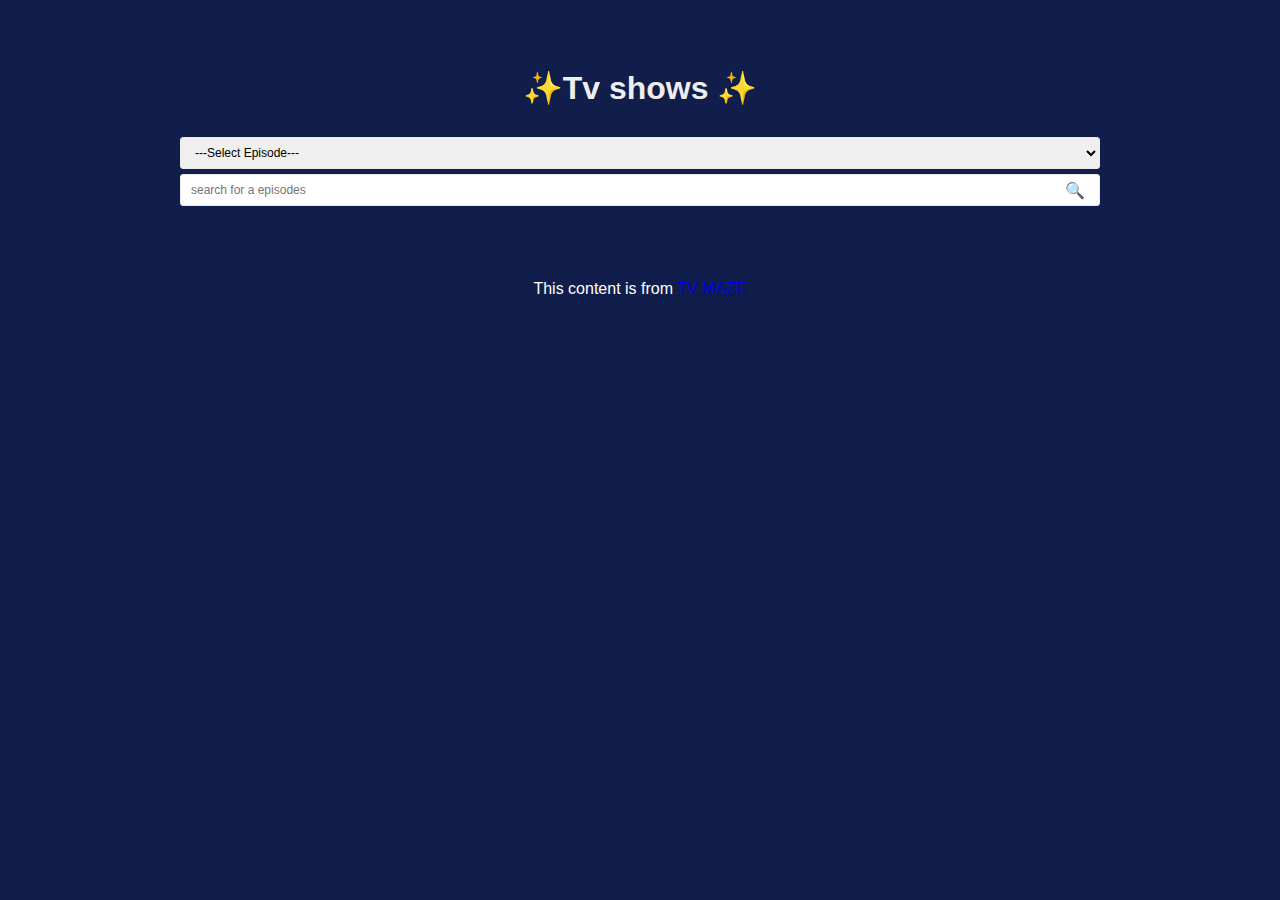
==== index.html @ 7691a0dc "refactor: change drop down to show episodes" ====
<!DOCTYPE html>
<html lang="en">
  <head>
    <meta charset="UTF-8" />
    <meta name="viewport" content="width=device-width, initial-scale=1.0" />
    <title>TV Show Project | Micheale Andemariam (micheale2021 )</title>
    <link rel="preconnect" href="https://fonts.googleapis.com" />
    <link rel="preconnect" href="https://fonts.gstatic.com" crossorigin />
    <link
      href="https://fonts.googleapis.com/css2?family=Neucha&display=swap"
      rel="stylesheet"
    />
    <link href="style.css" rel="stylesheet" />
    <link rel="icon" href="/favicon.ico" type="image/x-icon" />
  </head>

  <body>
    <!-- <div id="root">
    <h1>&#x2728;Tv shows &#x2728;</h1>
      <div id="content">
        

        
      </div>
    </div> -->
    <div class="container">
      <h1>&#x2728;Tv shows &#x2728;</h1>
      <select
        name="selectEpisode"
        id="selectEpisode"
        onchange="changeFunction(this)"
      >
        <option value="">---Select Episode---</option>
      </select>

      <div id="searchWrapper">
        <input
          type="text"
          name="searchBar"
          id="searchBar"
          placeholder="search for a episodes"
        />
      </div>
      <h2 id="displaySearchedEpisode"></h2>
      <ul id="episodesList"></ul>
    </div>

    <footer class="footer">
      This content is from <a href="https://www.tvmaze.com/">TV MAZE</a>
    </footer>

    <!-- Loads a provided function called getAllEpisodes() which returns all episodes -->
    <script src="episodes.js"></script>

    <!-- Loads YOUR javascript code -->
    <script src="script.js"></script>
  </body>
</html>
---- style.css ----
/* body{
  background-color: #111d4a;
}
#root {
  color: red; 
}

#content{

  display: flex;
  flex-wrap: wrap;
  justify-content: space-around;
}

#searchInput{
  width: 25%;
  height: 32px;
  border-radius: 3px;
  border: 1px solid #eaeaea;
  padding: 5px 10px;
  font-size: 12px;
  
}

.cards{
  display: block;
  background-color: #ffffff;
  border-top-left-radius: 20px;
  border-top-right-radius: 20px;
  border-bottom-right-radius: 20px;
  border-bottom-left-radius: 20px;
}
.title {
  color: black;
  font-weight:bolder;
  font-size: 28px;
  border: 2px solid rgb(76, 72, 72);
  border-top-left-radius: 20px;
  border-bottom-left-radius: 20px;
  border-top-right-radius: 20px;
  border-bottom-right-radius: 20px;
  text-align: center;
  margin:0 auto;
  padding: 0.8em 0;
  
  margin-top: 4em;
  margin-left: 4em;
   
 }
.mediumImg {
  
  margin: 20px auto;
  width: 80%;
  
}
.summary {
  font-weight:lighter;
  width: 80%;
  margin: 0 auto;
  line-height: 1.6em;
  color: rgb(119, 112, 112);
} */ 

body {
  font-family: sans-serif;
  background-color: #111d4a;
}

* {
  box-sizing: border-box;
}
h1 {
  color: #eee;
  margin-bottom: 30px;
}
.container {
  padding: 40px;
  margin: 0 auto;
  max-width: 1000px;
  text-align: center;
}

#episodesList {
  padding-inline-start: 0;
  display: grid;
  grid-template-columns: repeat(auto-fit, minmax(320px, 1fr));
  grid-gap: 20px;
}

.character {
  list-style-type: none;
  background-color: #eaeaea;
  border-radius: 3px;
  padding: 10px 20px;
  display: grid;
  grid-template-columns: 3fr 1fr;
  grid-template-areas:
      'name image'
      'season image'
      'summary summary';
  text-align: left;
}

#displaySearchedEpisode{
  color: white;
  font-size: 22px;
}

.character > h3 {
  grid-area: name;
  margin-bottom: 0px;
  font-family: 'Neucha', cursive;
}

.character > h4 {
  grid-area: season;
  margin: 0;
  margin-top: -18px;
}
.character > p {
grid-area: summary;
color: #635b5b;
}

.character > img {
  max-height: 100px;
  grid-area: image;
}

#selectEpisode{
  margin-bottom: 0.4em;
}

#selectEpisode , #searchBar {
  width: 100%;
  height: 32px;
  border-radius: 3px;
  border: 1px solid #eaeaea;
  padding: 5px 10px;
  font-size: 12px;
}

#searchWrapper {
  position: relative;
}

#searchWrapper::after {
  content: '🔍';
  position: absolute;
  top: 7px;
  right: 15px;
}

.footer{
  color: white;
  text-align: center;
}
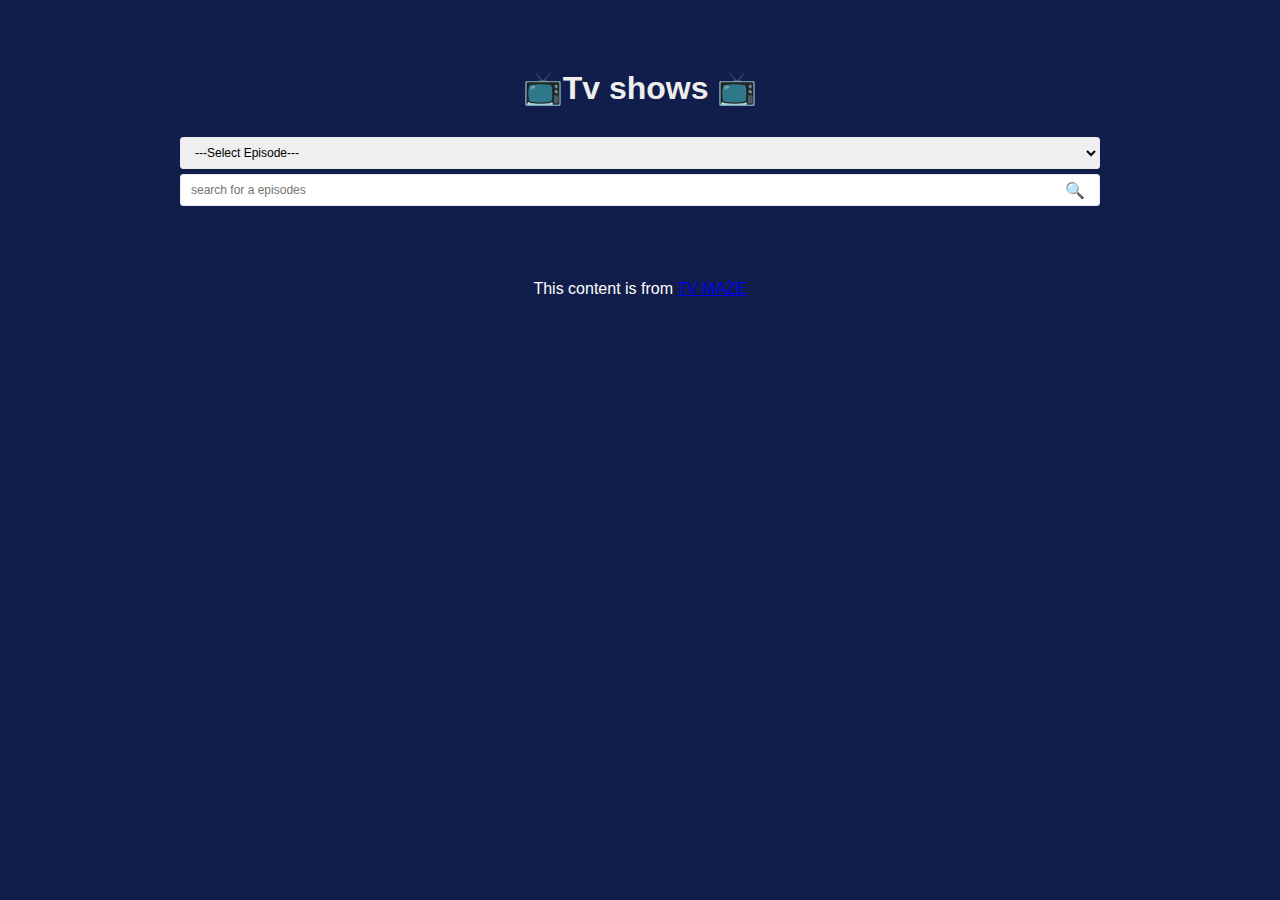
==== commit e008285c: "refactor: change html symbol in h1" ====
--- a/index.html
+++ b/index.html
@@ -24,7 +24,7 @@
       </div>
     </div> -->
     <div class="container">
-      <h1>&#x2728;Tv shows &#x2728;</h1>
+      <h1>&#128250;Tv shows &#128250;</h1>
       <select
         name="selectEpisode"
         id="selectEpisode"
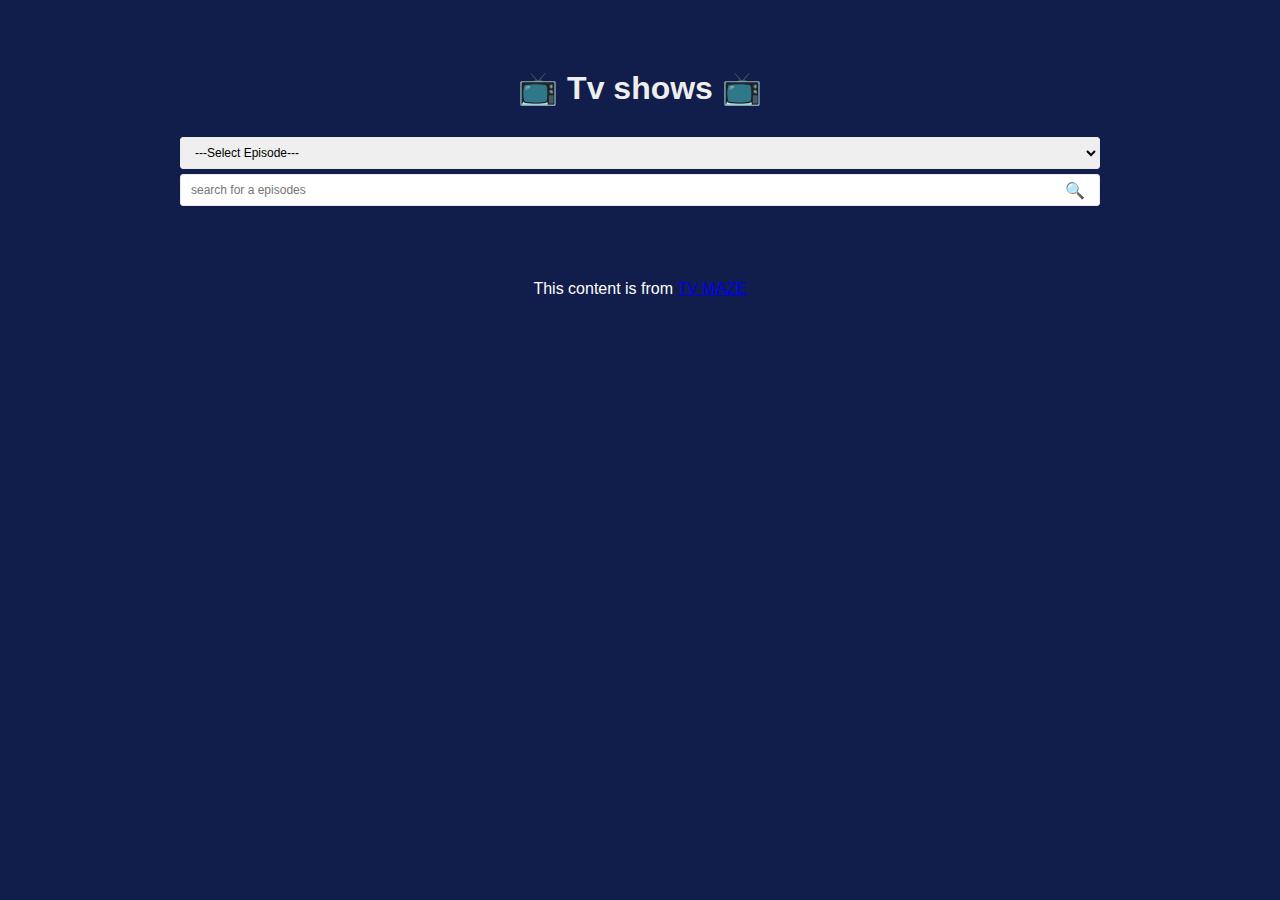
==== commit 85296a56: "add space" ====
--- a/index.html
+++ b/index.html
@@ -24,7 +24,7 @@
       </div>
     </div> -->
     <div class="container">
-      <h1>&#128250;Tv shows &#128250;</h1>
+      <h1>&#128250; Tv shows &#128250;</h1>
       <select
         name="selectEpisode"
         id="selectEpisode"
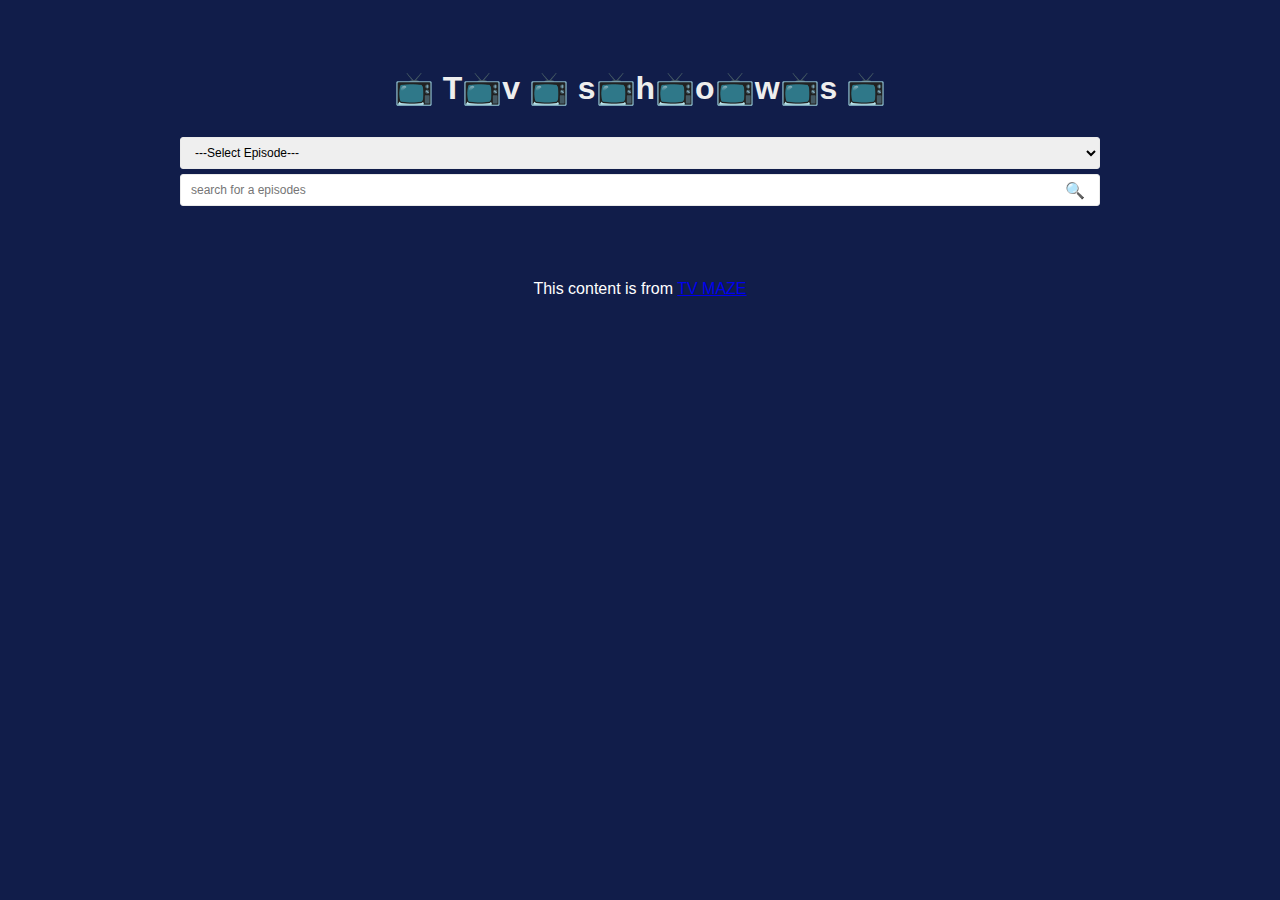
==== commit 439e1229: "refactor: delete onChange attr" ====
--- a/index.html
+++ b/index.html
@@ -15,21 +15,12 @@
   </head>
 
   <body>
-    <!-- <div id="root">
-    <h1>&#x2728;Tv shows &#x2728;</h1>
-      <div id="content">
-        
-
-        
-      </div>
-    </div> -->
     <div class="container">
-      <h1>&#128250; Tv shows &#128250;</h1>
-      <select
-        name="selectEpisode"
-        id="selectEpisode"
-        onchange="changeFunction(this)"
-      >
+      <h1>
+        &#128250; T&#128250;v &#128250; s&#128250;h&#128250;o&#128250;w&#128250;s
+        &#128250;
+      </h1>
+      <select name="selectEpisode" id="selectEpisode">
         <option value="">---Select Episode---</option>
       </select>
 
--- a/style.css
+++ b/style.css
@@ -1,65 +1,4 @@
-/* body{
-  background-color: #111d4a;
-}
-#root {
-  color: red; 
-}
 
-#content{
-
-  display: flex;
-  flex-wrap: wrap;
-  justify-content: space-around;
-}
-
-#searchInput{
-  width: 25%;
-  height: 32px;
-  border-radius: 3px;
-  border: 1px solid #eaeaea;
-  padding: 5px 10px;
-  font-size: 12px;
-  
-}
-
-.cards{
-  display: block;
-  background-color: #ffffff;
-  border-top-left-radius: 20px;
-  border-top-right-radius: 20px;
-  border-bottom-right-radius: 20px;
-  border-bottom-left-radius: 20px;
-}
-.title {
-  color: black;
-  font-weight:bolder;
-  font-size: 28px;
-  border: 2px solid rgb(76, 72, 72);
-  border-top-left-radius: 20px;
-  border-bottom-left-radius: 20px;
-  border-top-right-radius: 20px;
-  border-bottom-right-radius: 20px;
-  text-align: center;
-  margin:0 auto;
-  padding: 0.8em 0;
-  
-  margin-top: 4em;
-  margin-left: 4em;
-   
- }
-.mediumImg {
-  
-  margin: 20px auto;
-  width: 80%;
-  
-}
-.summary {
-  font-weight:lighter;
-  width: 80%;
-  margin: 0 auto;
-  line-height: 1.6em;
-  color: rgb(119, 112, 112);
-} */ 
 
 body {
   font-family: sans-serif;
@@ -87,7 +26,7 @@
   grid-gap: 20px;
 }
 
-.character {
+.episode {
   list-style-type: none;
   background-color: #eaeaea;
   border-radius: 3px;
@@ -106,23 +45,23 @@
   font-size: 22px;
 }
 
-.character > h3 {
+.episode > h3 {
   grid-area: name;
   margin-bottom: 0px;
   font-family: 'Neucha', cursive;
 }
 
-.character > h4 {
+.episode > h4 {
   grid-area: season;
   margin: 0;
   margin-top: -18px;
 }
-.character > p {
+.episode > p {
 grid-area: summary;
 color: #635b5b;
 }
 
-.character > img {
+.episode > img {
   max-height: 100px;
   grid-area: image;
 }
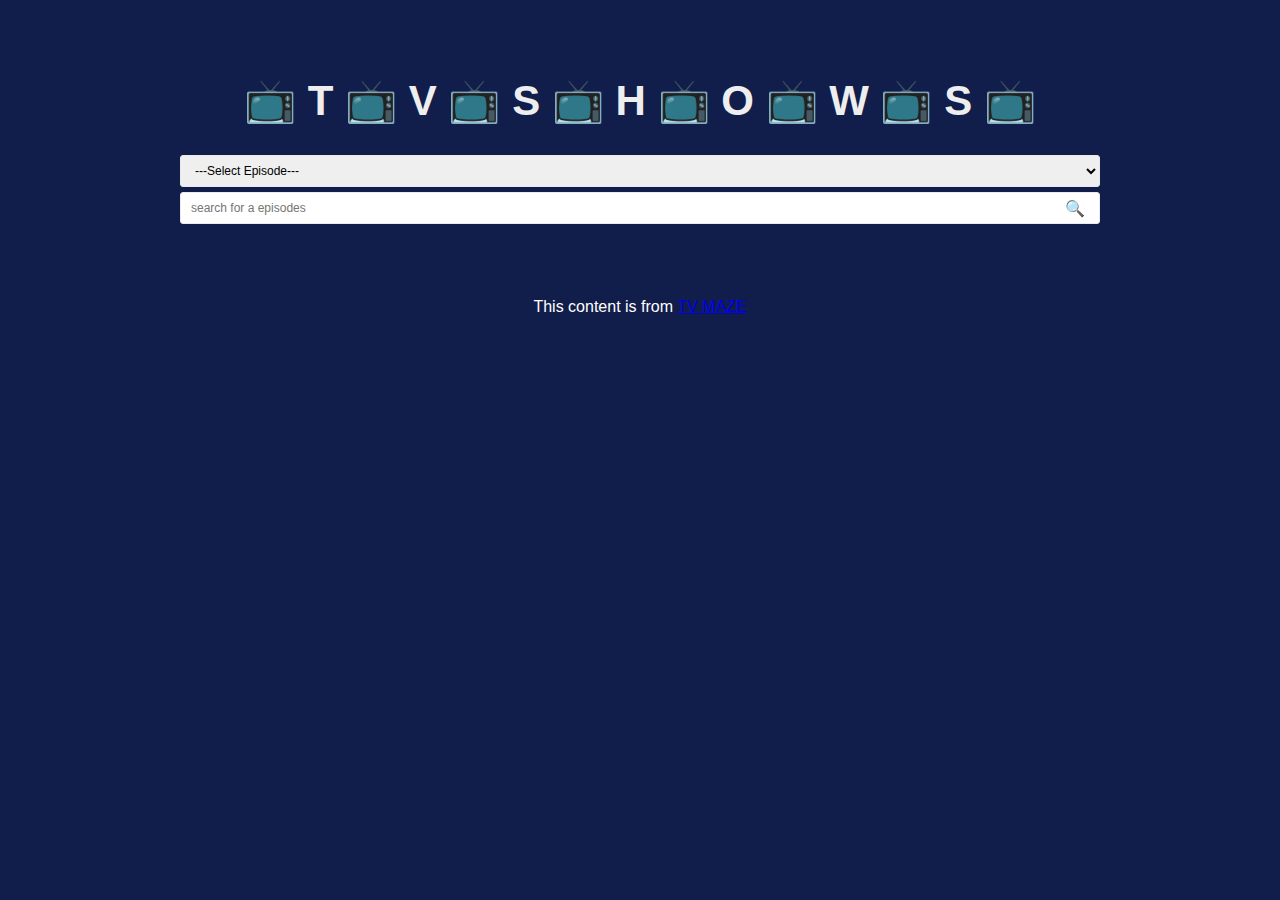
==== commit 0deb8785: "add tv icon" ====
--- a/index.html
+++ b/index.html
@@ -17,8 +17,8 @@
   <body>
     <div class="container">
       <h1>
-        &#128250; T&#128250;v &#128250; s&#128250;h&#128250;o&#128250;w&#128250;s
-        &#128250;
+        &#128250; T &#128250; V &#128250; S &#128250; H &#128250; O &#128250; W &#128250;
+        S &#128250;
       </h1>
       <select name="selectEpisode" id="selectEpisode">
         <option value="">---Select Episode---</option>
--- a/style.css
+++ b/style.css
@@ -11,6 +11,7 @@
 h1 {
   color: #eee;
   margin-bottom: 30px;
+  font-size: 42px;
 }
 .container {
   padding: 40px;
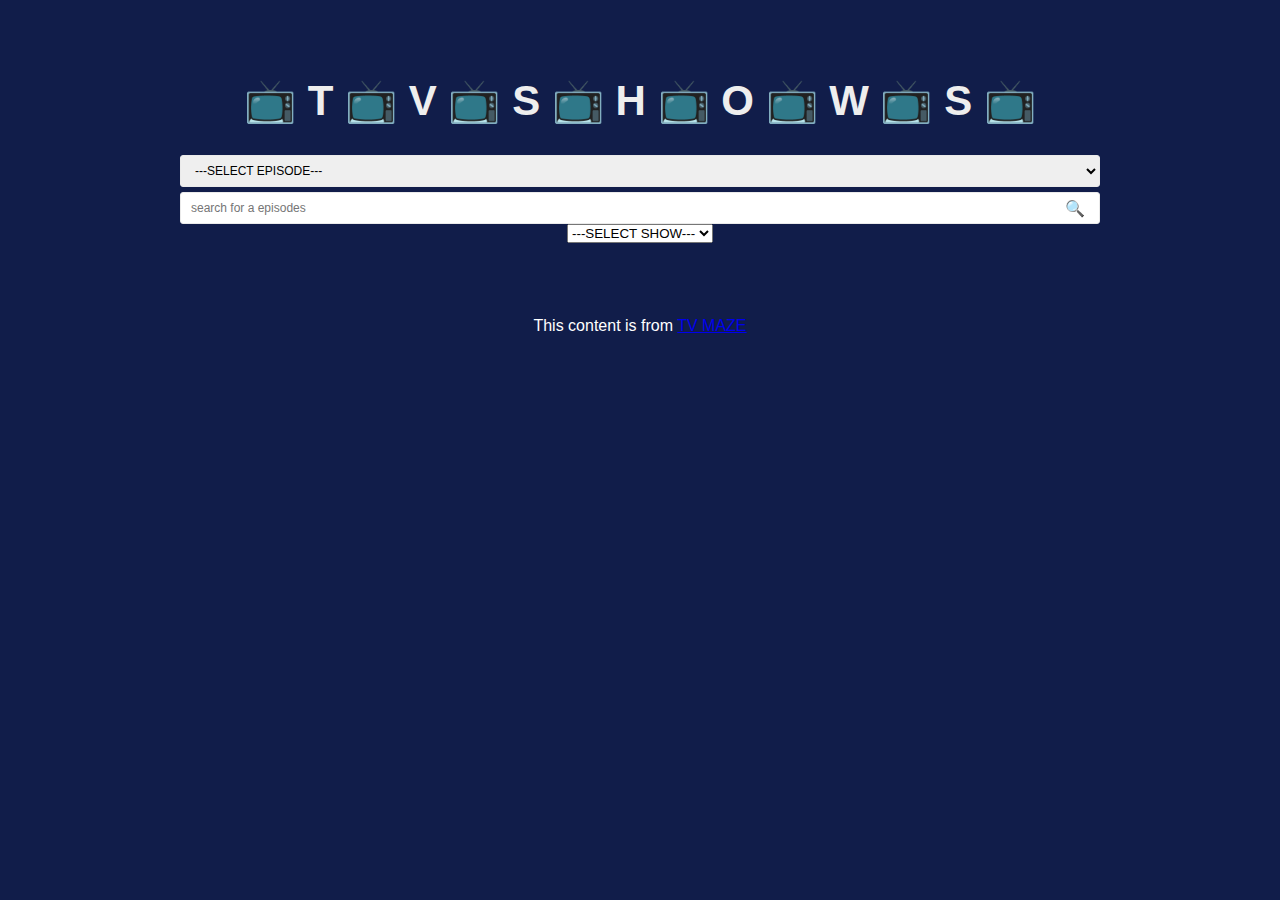
==== commit 0b2a4578: "add select element to show the shows" ====
--- a/index.html
+++ b/index.html
@@ -17,11 +17,12 @@
   <body>
     <div class="container">
       <h1>
-        &#128250; T &#128250; V &#128250; S &#128250; H &#128250; O &#128250; W &#128250;
-        S &#128250;
+        &#128250; T &#128250; V &#128250; S &#128250; H &#128250; O &#128250; W
+        &#128250; S &#128250;
       </h1>
+
       <select name="selectEpisode" id="selectEpisode">
-        <option value="">---Select Episode---</option>
+        <option value="">---SELECT EPISODE---</option>
       </select>
 
       <div id="searchWrapper">
@@ -31,6 +32,9 @@
           id="searchBar"
           placeholder="search for a episodes"
         />
+        <select name="selectShow" id="selectShow">
+          <option value="">---SELECT SHOW---</option>
+        </select>
       </div>
       <h2 id="displaySearchedEpisode"></h2>
       <ul id="episodesList"></ul>
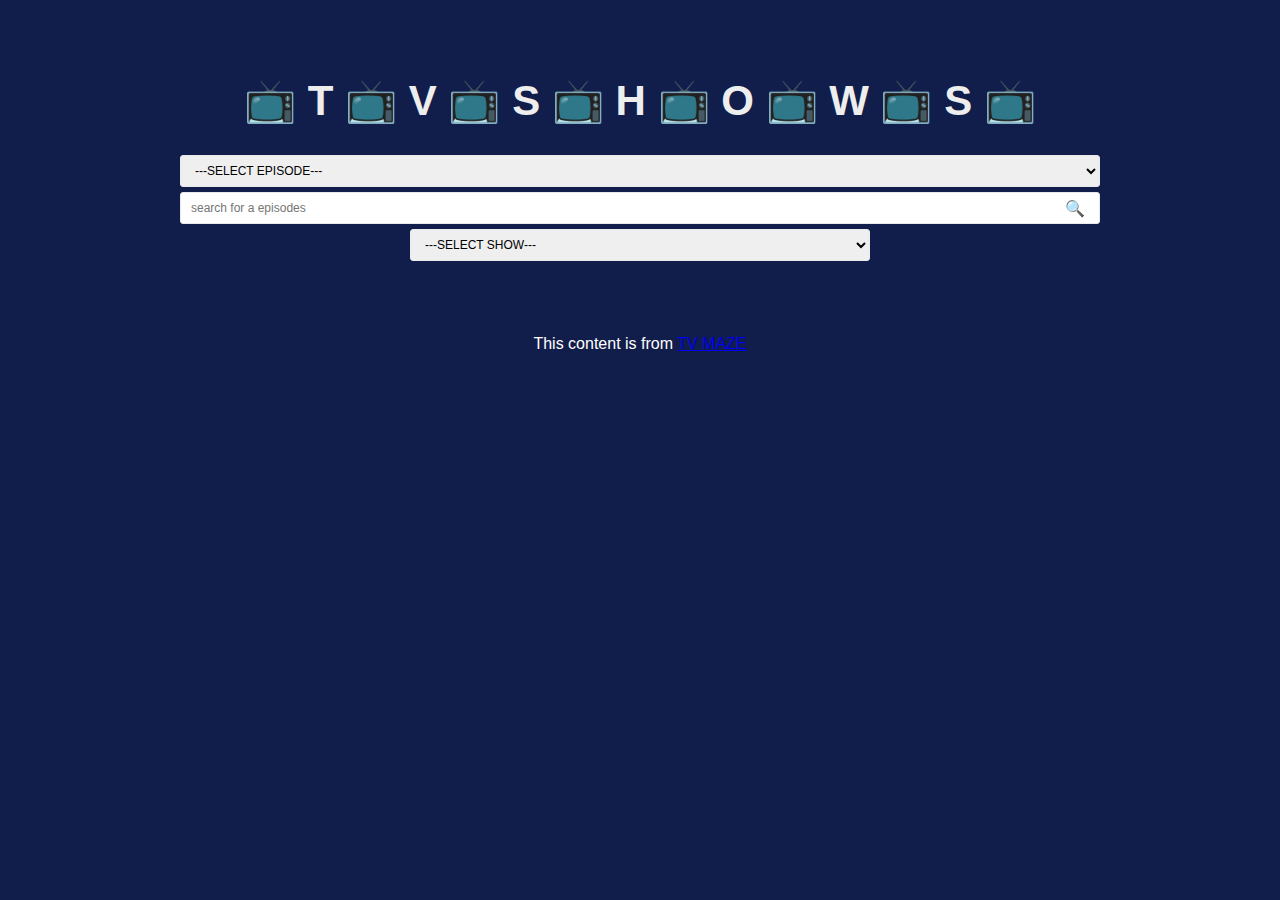
==== commit 1c2a99ae: "add a script that loads shows.js" ====
--- a/index.html
+++ b/index.html
@@ -46,7 +46,7 @@
 
     <!-- Loads a provided function called getAllEpisodes() which returns all episodes -->
     <script src="episodes.js"></script>
-
+<script src="shows.js"></script>
     <!-- Loads YOUR javascript code -->
     <script src="script.js"></script>
   </body>
--- a/style.css
+++ b/style.css
@@ -1,5 +1,3 @@
-
-
 body {
   font-family: sans-serif;
   background-color: #111d4a;
@@ -35,13 +33,13 @@
   display: grid;
   grid-template-columns: 3fr 1fr;
   grid-template-areas:
-      'name image'
-      'season image'
-      'summary summary';
+    "name image"
+    "season image"
+    "summary summary";
   text-align: left;
 }
 
-#displaySearchedEpisode{
+#displaySearchedEpisode {
   color: white;
   font-size: 22px;
 }
@@ -49,7 +47,7 @@
 .episode > h3 {
   grid-area: name;
   margin-bottom: 0px;
-  font-family: 'Neucha', cursive;
+  font-family: "Neucha", cursive;
 }
 
 .episode > h4 {
@@ -58,8 +56,8 @@
   margin-top: -18px;
 }
 .episode > p {
-grid-area: summary;
-color: #635b5b;
+  grid-area: summary;
+  color: #635b5b;
 }
 
 .episode > img {
@@ -67,11 +65,33 @@
   grid-area: image;
 }
 
-#selectEpisode{
+.episode img {
+  -webkit-transform: scale(1);
+  transform: scale(1);
+  -webkit-transition: 0.3s ease-in-out;
+  transition: 0.3s ease-in-out;
+}
+.episode:hover img {
+  -webkit-transform: scale(1.2);
+  transform: scale(1.2);
+}
+
+#selectShow {
+  width: 50%;
+  height: 32px;
+  border-radius: 3px;
+  border: 1px solid #eaeaea;
+  padding: 5px 10px;
+  font-size: 12px;
+  margin-top: 0.4em;
+}
+
+#selectEpisode {
   margin-bottom: 0.4em;
 }
 
-#selectEpisode , #searchBar {
+#selectEpisode,
+#searchBar {
   width: 100%;
   height: 32px;
   border-radius: 3px;
@@ -85,13 +105,13 @@
 }
 
 #searchWrapper::after {
-  content: '🔍';
+  content: "🔍";
   position: absolute;
   top: 7px;
   right: 15px;
 }
 
-.footer{
+.footer {
   color: white;
   text-align: center;
 }
